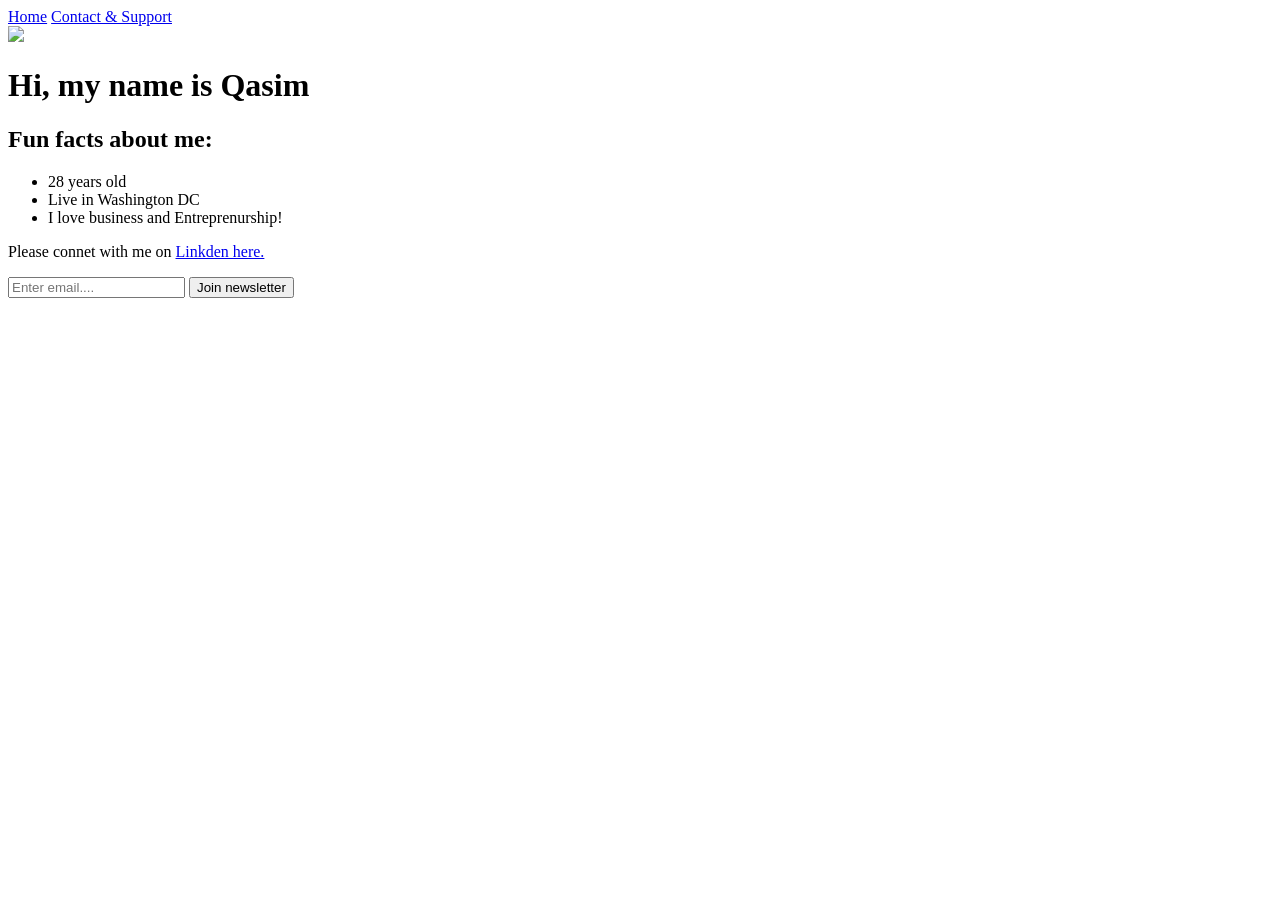
==== index.html @ b7b4fd0a "This is my first commit." ====
<!doctype html>
<html lang="en">
    <head>
        <link rel="stylesheet" href="styles.css" />
        <link href="https://fonts.googleapis.com/css2?family=Bangers&family=Black+Ops+One&family=Creepster&family=La+Belle+Aurore&family=MedievalSharp&family=Orbitron&family=Rye&display=swap" rel="stylesheet">
        <script src="index.js"></script>
        <title>My Site</title>
    </head>
    <body>
        <nav>
            <a href="index.html" class="active">Home</a>
            <a href="contact.html">Contact & Support</a>
        </nav>

        <img src="IMG_0018.png">
        <h1>Hi, my name is Qasim</h1>
        <h2>Fun facts about me:</h2>
        <ul>
            <li>
                28 years old
            </li>
            <li>
                Live in Washington DC
            </li>
            <li>
                I love business and Entreprenurship!
            </li>
        </ul>
        <p>Please connet with me on <a href="https://www.linkedin.com/in/qasim-muhammad-8b6ab71b3/" target="_blank">Linkden here.</a></p>
        <input type="text" placeholder="Enter email....">
        <button>Join newsletter</button>
    </body>
</html>
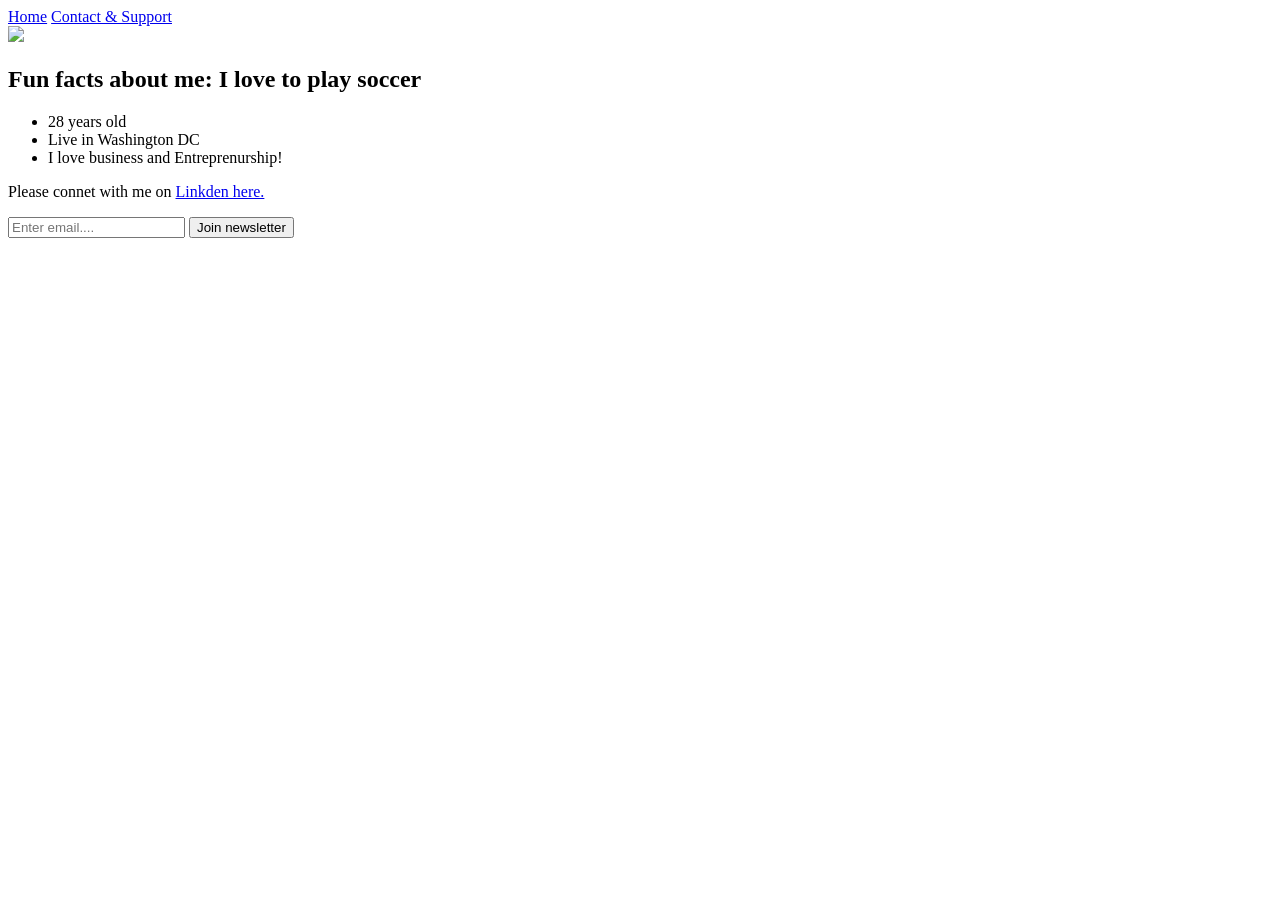
==== commit 27067a2b: "Update fun facts" ====
--- a/index.html
+++ b/index.html
@@ -13,8 +13,7 @@
         </nav>
 
         <img src="IMG_0018.png">
-        <h1>Hi, my name is Qasim</h1>
-        <h2>Fun facts about me:</h2>
+        <h2>Fun facts about me: I love to play soccer</h2>
         <ul>
             <li>
                 28 years old
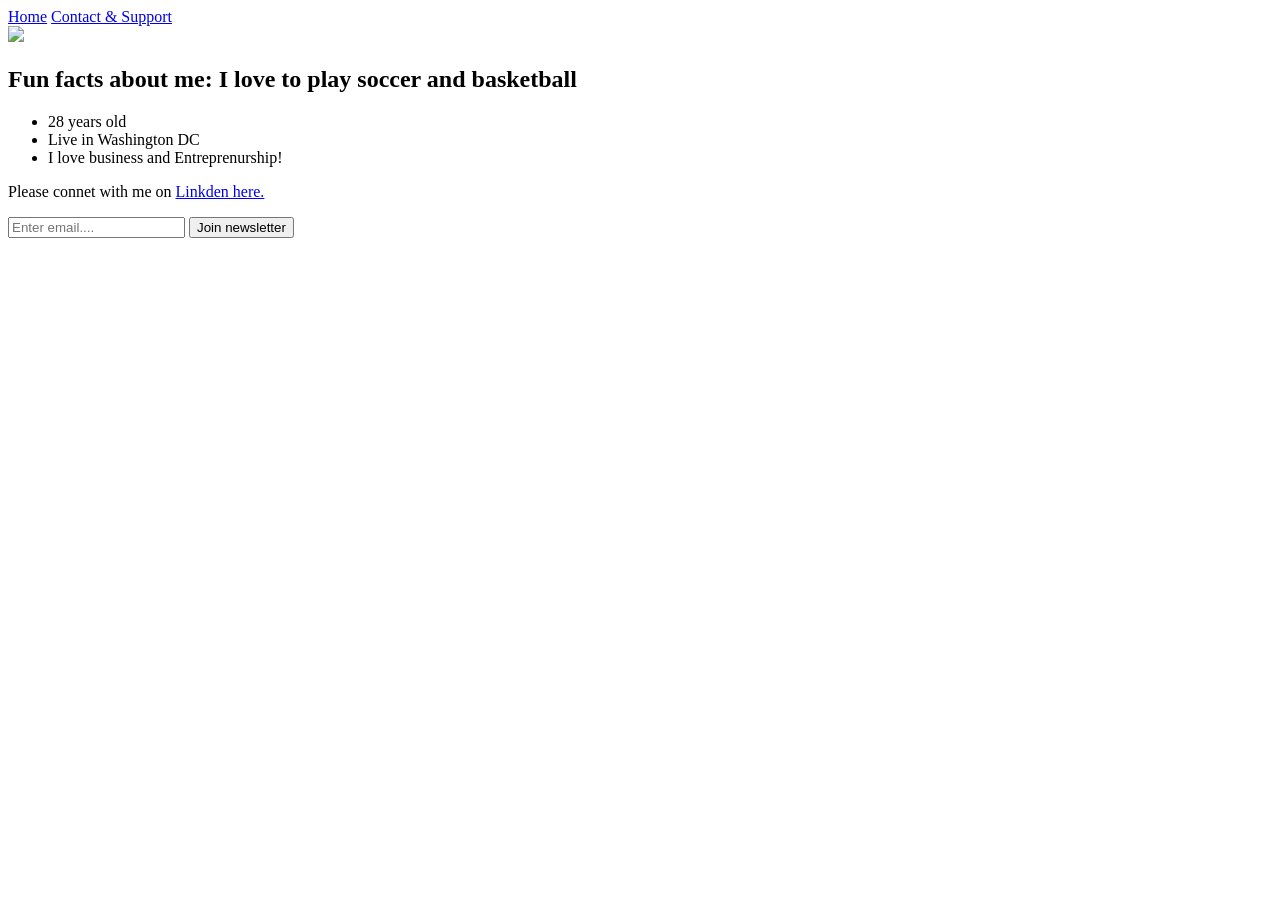
==== commit 06b149b7: "Added basketball" ====
--- a/index.html
+++ b/index.html
@@ -13,7 +13,7 @@
         </nav>
 
         <img src="IMG_0018.png">
-        <h2>Fun facts about me: I love to play soccer</h2>
+        <h2>Fun facts about me: I love to play soccer and basketball</h2>
         <ul>
             <li>
                 28 years old
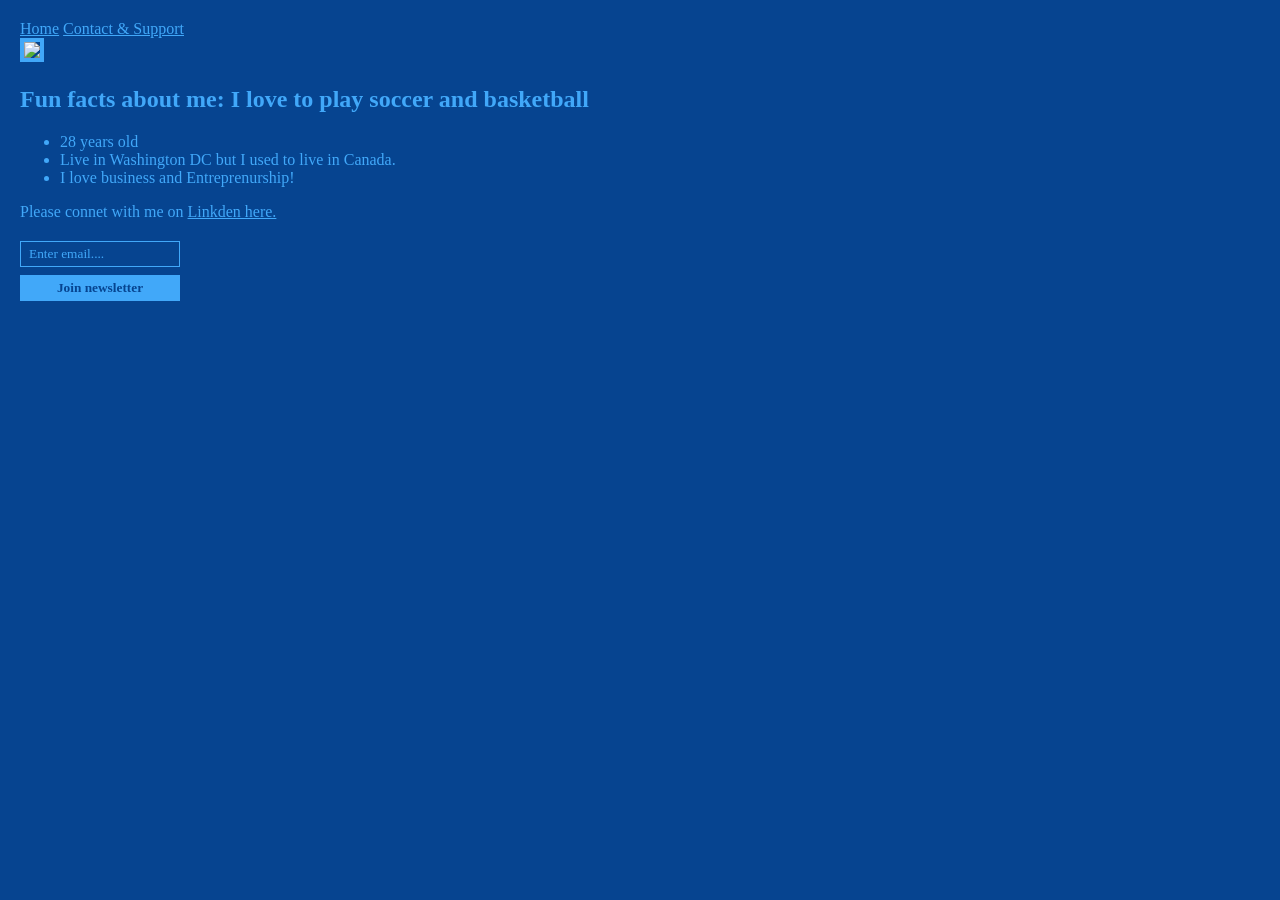
==== commit 8d350c19: "Update index.html" ====
--- a/index.html
+++ b/index.html
@@ -19,7 +19,7 @@
                 28 years old
             </li>
             <li>
-                Live in Washington DC
+                Live in Washington DC but I used to live in Canada.
             </li>
             <li>
                 I love business and Entreprenurship!
--- a/styles.css
+++ b/styles.css
@@ -0,0 +1,76 @@
+:root {
+    --superhero: 'Bangers', cursive;
+    --fantasy: 'MedievalSharp', cursive;
+    --space: 'Orbitron', sans-serif;
+    --military: 'Black Ops One', cursive;
+    --romantic: 'La Belle Aurore', cursive;
+    --scary: 'Creepster', cursive;
+    --cowboy: 'Rye', cursive;
+    --regular: sans-serif;
+    --fantasy: 'MedievalSharp', cursive;
+    --font: var(--regular);
+    --sharp: 0;
+    --soft: 10px;
+    --round: 100px;
+    
+    --image: var(--soft);
+    
+    --background: #010101e4;
+    --text: #c41919;
+    
+    --light: var(--background);
+    --dark: var(--text);
+}
+
+
+body, html {
+    margin: 0;
+    padding: 10px;
+    background: var(--background);
+    color: var(--text);
+    font-family: var(--font);
+}
+
+img {
+    width: 30%;
+    border-radius: calc(var(--image) * 2);
+    border: 4px solid var(--text);
+}
+
+a {
+    color: var(--text);
+}
+
+input {
+    display: block;
+    margin: 20px 0 0;
+    width: 160px;
+    box-sizing: border-box;
+    padding: 4px 8px;
+    border-width: 1px; 
+    border-style: solid;
+    border-color:  var(--text);
+    color: var(--text);
+    background: none;
+    border-radius: var(--image);
+    font-family: var(--font);
+}
+
+::placeholder {
+    color: var(--text);
+}
+
+button {
+    border-radius: var(--image);
+    padding: 5px 10px;
+    border: none;
+    background: var(--text);
+    color: var(--background);
+    font-weight: bold;
+    box-sizing: border-box;
+    display: block;
+    margin: 8px 0;
+    cursor: pointer;
+    font-family: var(--font);
+    width: 160px;
+}
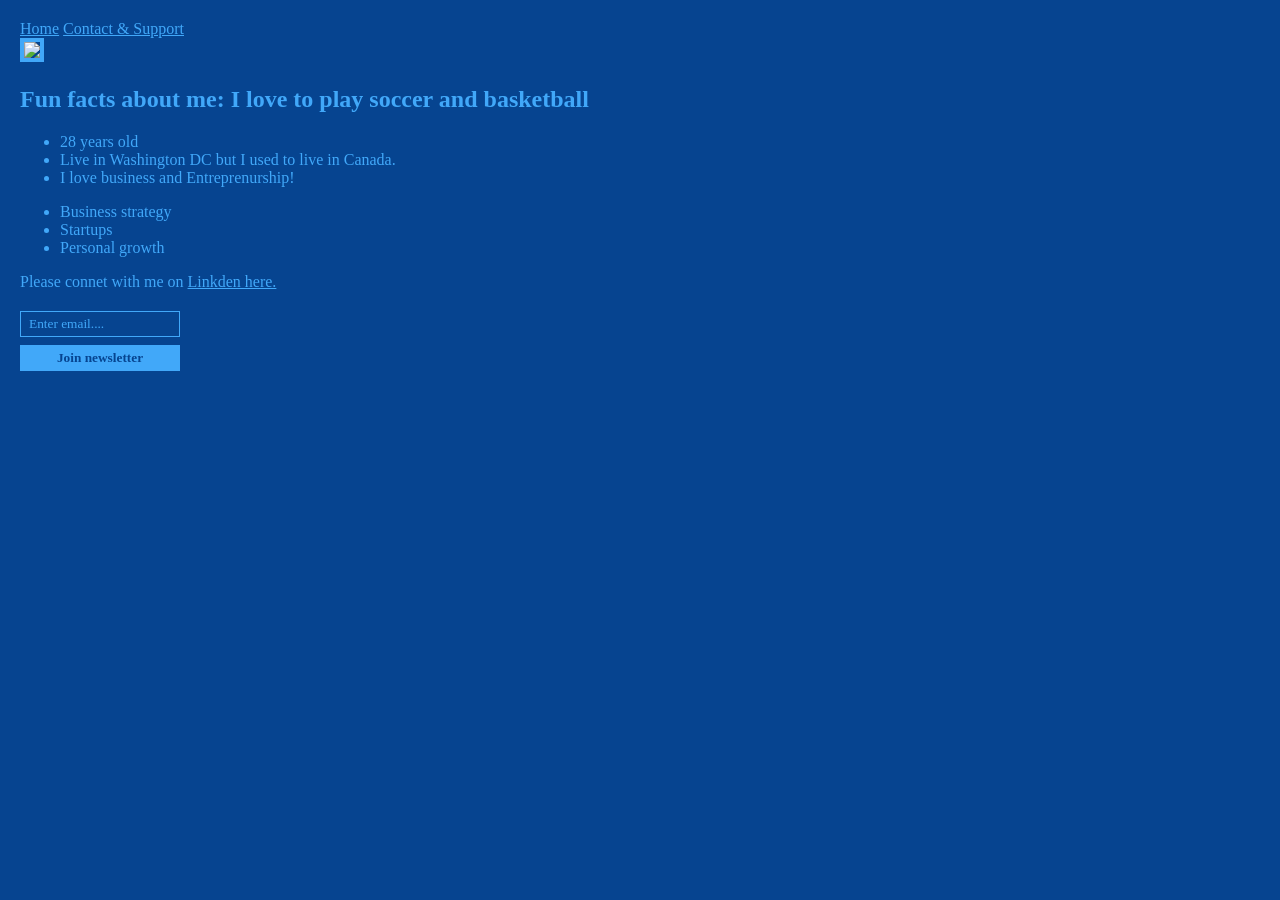
==== commit 1931c12e: "Update index.html" ====
--- a/index.html
+++ b/index.html
@@ -25,8 +25,13 @@
                 I love business and Entreprenurship!
             </li>
         </ul>
+        <ul>
+            <li>Business strategy</li>
+            <li>Startups</li>
+            <li>Personal growth</li>
+        </ul>
         <p>Please connet with me on <a href="https://www.linkedin.com/in/qasim-muhammad-8b6ab71b3/" target="_blank">Linkden here.</a></p>
         <input type="text" placeholder="Enter email....">
         <button>Join newsletter</button>
     </body>
-</html>+</html>
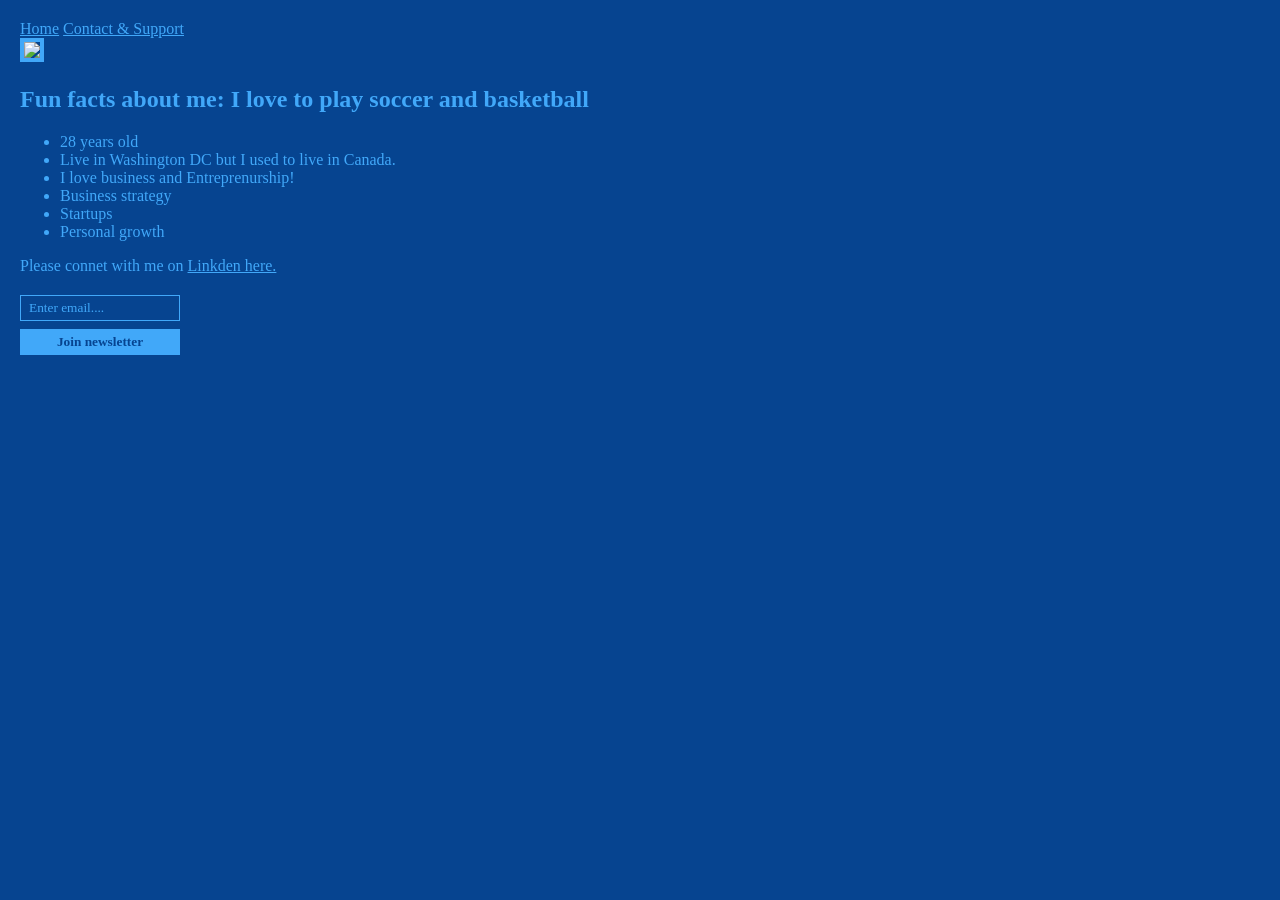
==== commit 3a9bad9c: "Update spacing" ====
--- a/index.html
+++ b/index.html
@@ -14,7 +14,7 @@
 
         <img src="IMG_0018.png">
         <h2>Fun facts about me: I love to play soccer and basketball</h2>
-        <ul>
+        <ul class="about-list">
             <li>
                 28 years old
             </li>
@@ -25,7 +25,7 @@
                 I love business and Entreprenurship!
             </li>
         </ul>
-        <ul>
+        <ul class="about-list">
             <li>Business strategy</li>
             <li>Startups</li>
             <li>Personal growth</li>
--- a/styles.css
+++ b/styles.css
@@ -41,6 +41,11 @@
     color: var(--text);
 }
 
+.about-list {
+    margin: 0;
+    padding-left: 40px;
+}
+
 input {
     display: block;
     margin: 20px 0 0;
@@ -73,4 +78,4 @@
     cursor: pointer;
     font-family: var(--font);
     width: 160px;
-}+}
